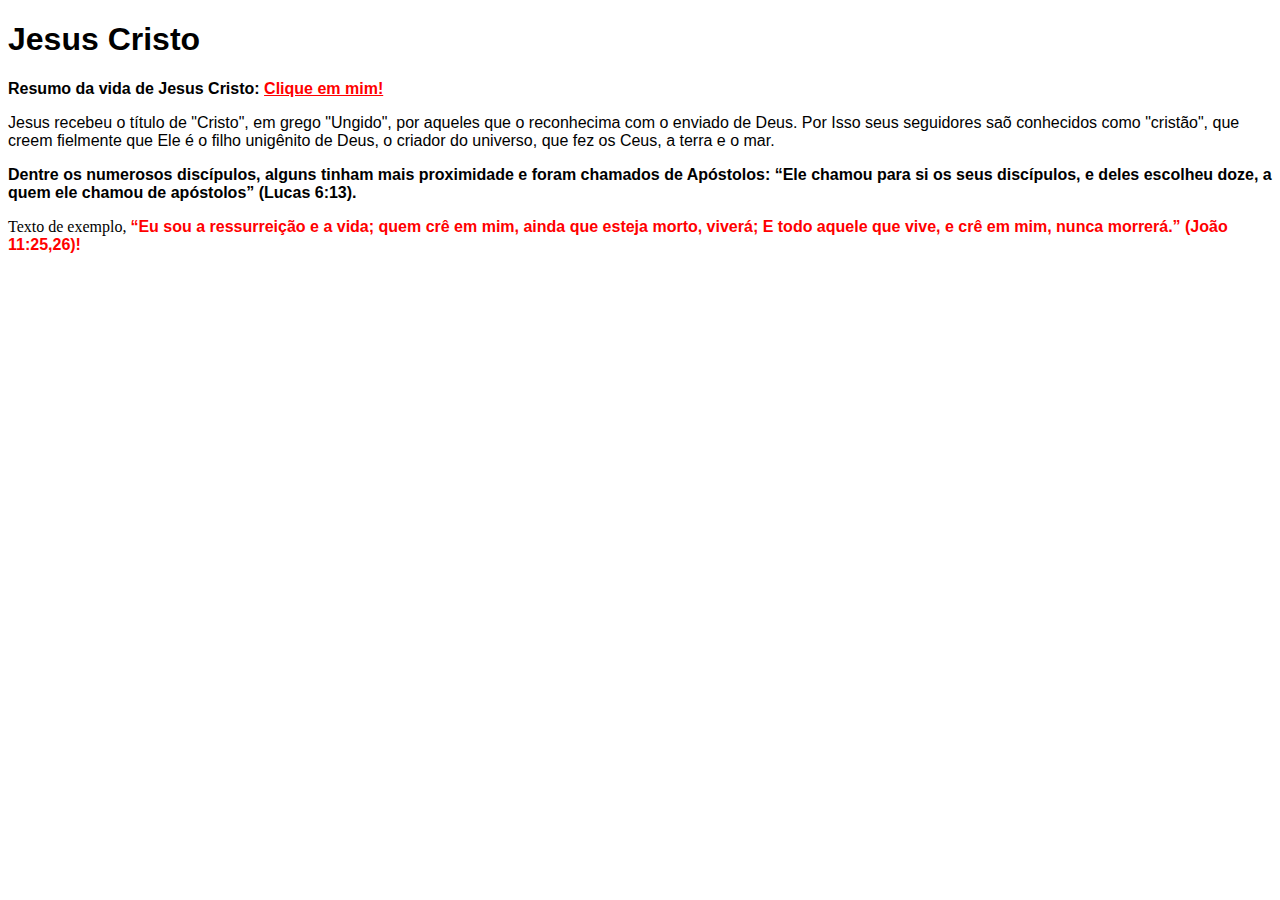
==== Exercicios/seletores/seletores.html @ 4d63931c "Add files via upload" ====
<!DOCTYPE html>
<html>
<head>
    <title>Exercicios seletores</title>
    <link href="style.css" rel="stylesheet" />

</head>

<body>

    
    <h1 class="destaque">Jesus Cristo</h1>
    <p>
       Resumo da vida de Jesus Cristo: <a href="https://www.bibliaonline.com.br/">Clique em mim!</a>
    </p>

    <p> Jesus recebeu o título de "Cristo", em grego "Ungido", por aqueles que o reconhecima com o enviado    
        de Deus. Por Isso seus seguidores saõ conhecidos como "cristão", que creem fielmente que Ele é o 
        filho unigênito de Deus, o criador do universo, que fez os Ceus, a terra e o mar. 
    </p>

    <p class="destaque">Dentre os numerosos discípulos, alguns tinham mais proximidade e foram chamados de 
             Apóstolos: “Ele chamou para si os seus discípulos, e deles escolheu doze, a quem ele chamou 
             de apóstolos” (Lucas 6:13).
    </p>
    <div>
        Texto de exemplo, <strong class="destaque"> “Eu sou a ressurreição e a vida; quem crê em mim, 
        ainda que esteja morto, viverá; E todo aquele que vive, e crê em mim, nunca morrerá.” (João    
        11:25,26)!</strong>
    </div>

</body>
</html>
---- Exercicios/seletores/style.css ----
a {
    color: red;
}

a:hover {
    color: lime;
}

p {
    font-family: 'Arial';

}

h1 + p {
    font-weight: bold;
}



.destaque {
    font-family: Arial;
}

p.destaque {
    font-weight: bold;
}

strong.destaque {
    color: red;
}
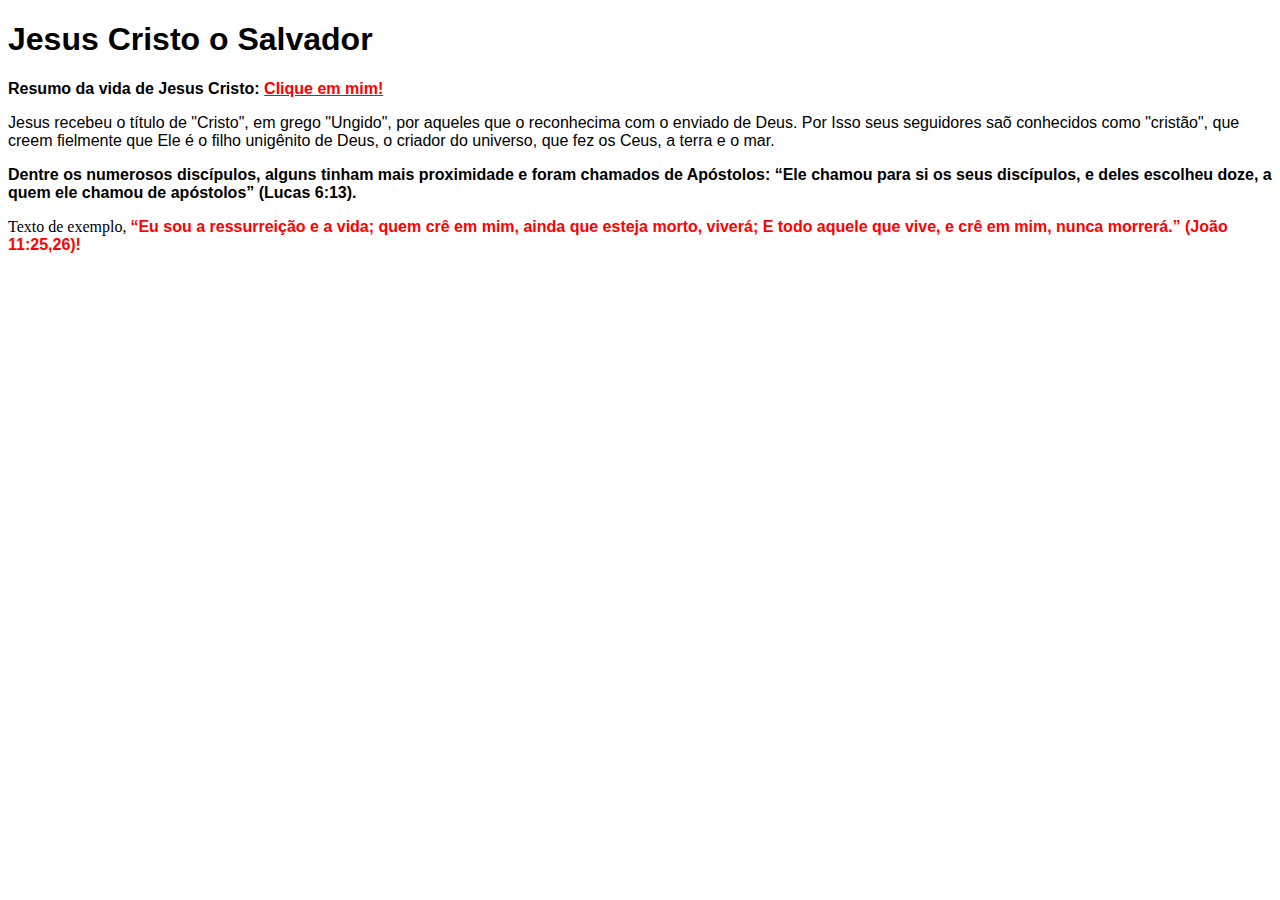
==== commit 8ddbfbd2: "Update seletores.html" ====
--- a/Exercicios/seletores/seletores.html
+++ b/Exercicios/seletores/seletores.html
@@ -9,7 +9,7 @@
 <body>
 
     
-    <h1 class="destaque">Jesus Cristo</h1>
+    <h1 class="destaque">Jesus Cristo o Salvador</h1>
     <p>
        Resumo da vida de Jesus Cristo: <a href="https://www.bibliaonline.com.br/">Clique em mim!</a>
     </p>
@@ -30,4 +30,4 @@
     </div>
 
 </body>
-</html>+</html>
